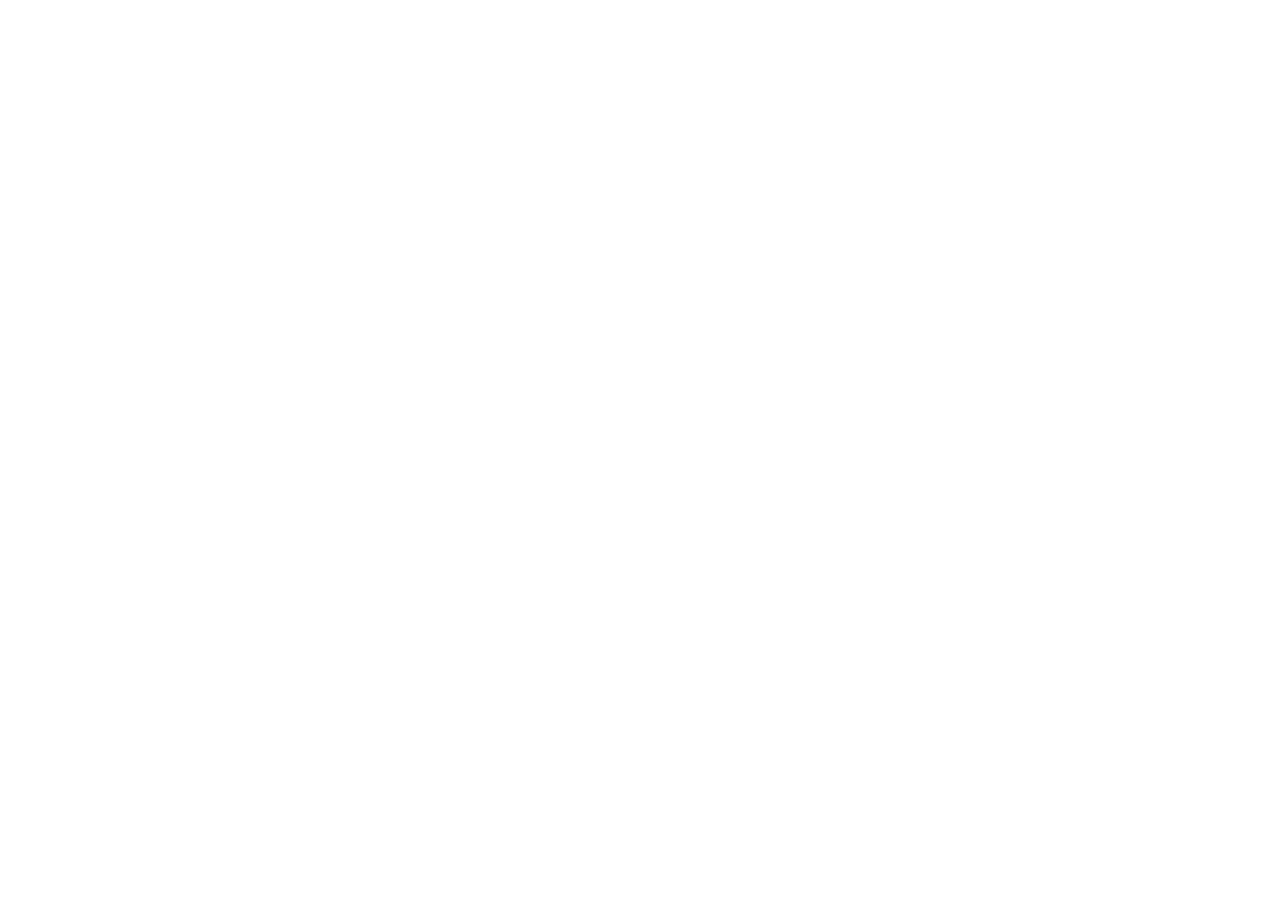
==== zhoubian/src/main/webapp/index.html @ 7a54012d "" ====
<!DOCTYPE HTML PUBLIC "-//W3C//DTD HTML 4.01 Transitional//EN">
<html>
	<head>
		<title>ExtJS 3.2 &amp; DWR 3.0 Chat Room</title>
		<meta http-equiv="keywords" content="周边网,聊天室,Extjs">
		<meta http-equiv="description" content="基于EXTJS 3.2的展现,结合DWR 3.0的Server Push">
		<meta http-equiv="content-type" content="text/html; charset=UTF-8">
		<link rel="stylesheet" type="text/css" href="ext-3.2.1/resources/css/ext-all.css">
		<style type="text/css">
			.icon-chat-comments{background-image:url(images/chat/comments.png) !important;}
			.icon-chat-record{background-image:url(images/chat/calendar_view_month.png) !important;}
			.icon-user{background-image:url(images/chat/user.gif) !important;}		
		</style>
		<script type="text/javascript" src="ext-3.2.1/adapter/ext/ext-base.js"></script>
		<script type="text/javascript" src="ext-3.2.1/ext-all-debug-w-comments.js"></script>
		<script type='text/javascript' src='dwr/engine.js'></script>
		<script type='text/javascript' src='dwr/interface/Chat.js'></script>
		<script type='text/javascript' src='dwr/util.js'></script>
		<script type="text/javascript" src="js/main.js"></script>
	</head>
	<body>
	</body>
</html>
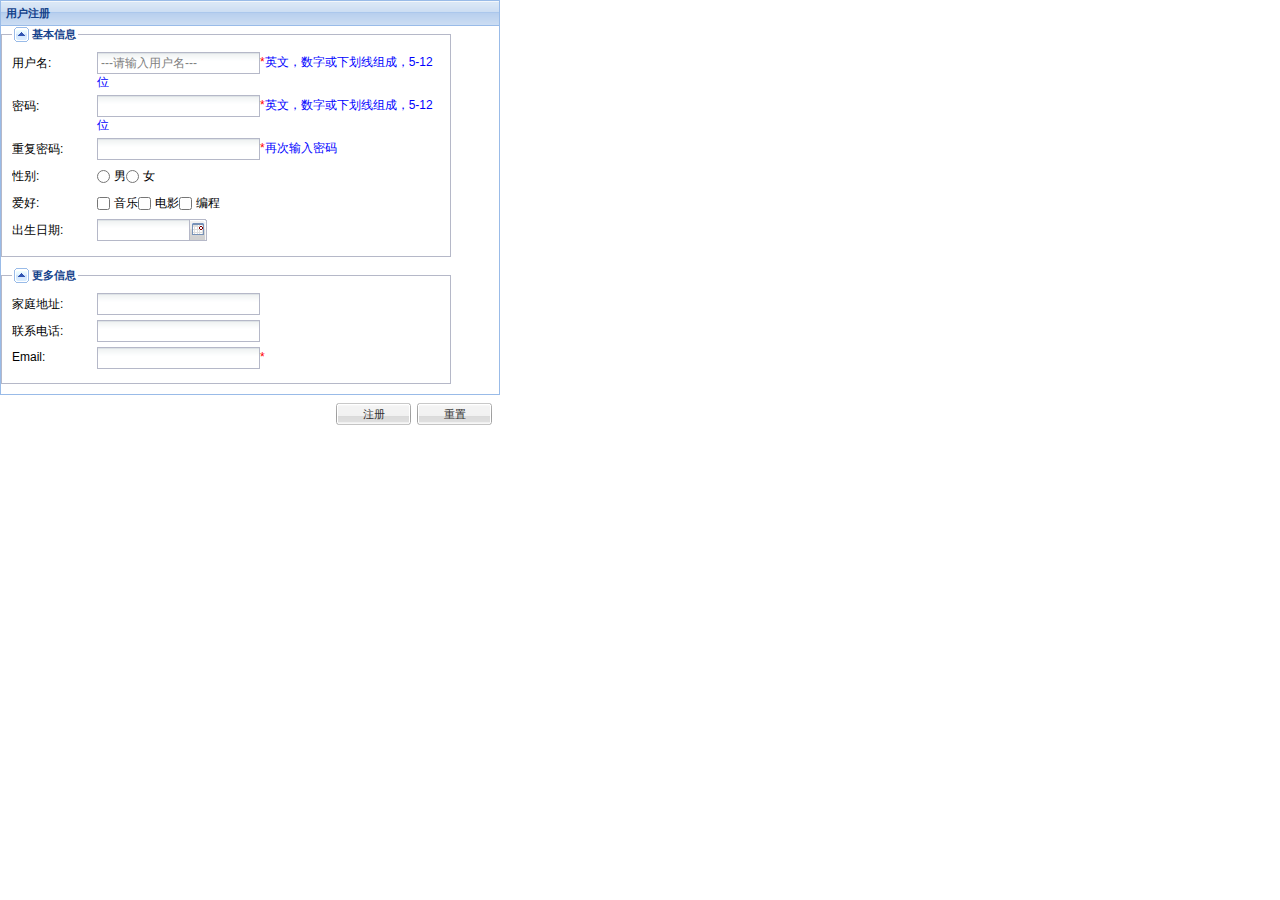
==== commit 6f89fee6: "" ====
--- a/zhoubian/src/main/webapp/index.html
+++ b/zhoubian/src/main/webapp/index.html
@@ -13,10 +13,7 @@
 		</style>
 		<script type="text/javascript" src="ext-3.2.1/adapter/ext/ext-base.js"></script>
 		<script type="text/javascript" src="ext-3.2.1/ext-all-debug-w-comments.js"></script>
-		<script type='text/javascript' src='dwr/engine.js'></script>
-		<script type='text/javascript' src='dwr/interface/Chat.js'></script>
-		<script type='text/javascript' src='dwr/util.js'></script>
-		<script type="text/javascript" src="js/main.js"></script>
+		<script type="text/javascript" src="chat/chatWith.js"></script>
 	</head>
 	<body>
 	</body>
